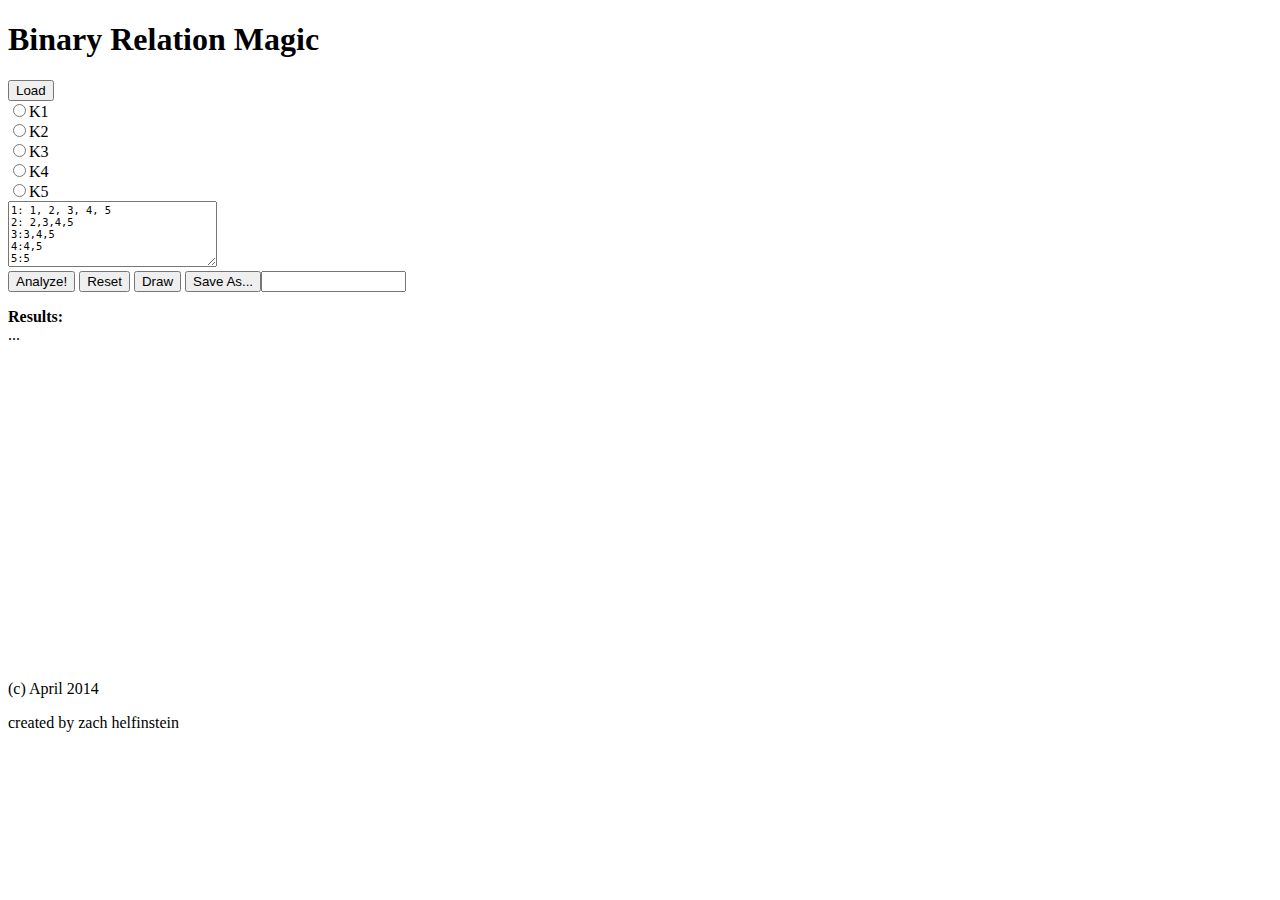
==== index.html @ da1047a4 "Refactored code to have Edge object/list for future use" ====
<!DOCTYPE html>
<html>
  <head>
    <title>Binary Relations</title>
    <script src="//ajax.googleapis.com/ajax/libs/jquery/1.11.0/jquery.min.js"></script>
    <script src="graph.js"></script>
    <script src="worker.js"></script>
    <script src="draw.js"></script>
    <link rel="stylesheet" type="text/css" href="reset.css" />
    <link rel="stylesheet" type="text/css" href="styles.css" />
  </head>
  <body onload="setup();">
    <div id="container">
    <h1>Binary Relation Magic</h1>
    <div id="relations"><button onclick="load();" disabled>Load</button><br></div>
    <div id="stuff">
    <textarea rows="5" cols="30" style="font-size:80%" id="input">1: 1, 2, 3, 4, 5
2: 2,3,4,5
3:3,4,5
4:4,5
5:5</textarea>
    <div id="buttons">
      <button type="button" onclick="analyze();">Analyze!</button>
      <button type="button" onclick="reset();">Reset</button>
      <button type="button" onclick="draw();">Draw</button>
      <span id="save"><button onclick="save();">Save As...</button><input type="text" size="15"></input></span>
    </div></div>
    <p class="paragraph"><strong>Results:</strong><br /><span id="results">...</span></p>
    <canvas id="canvas" width="800" height="300"></canvas></div>
    <footer>
      <p id="cop">(c) April 2014 </p>
      <p id="foot">created by zach helfinstein </p>
    </footer>
  </body>
</html>
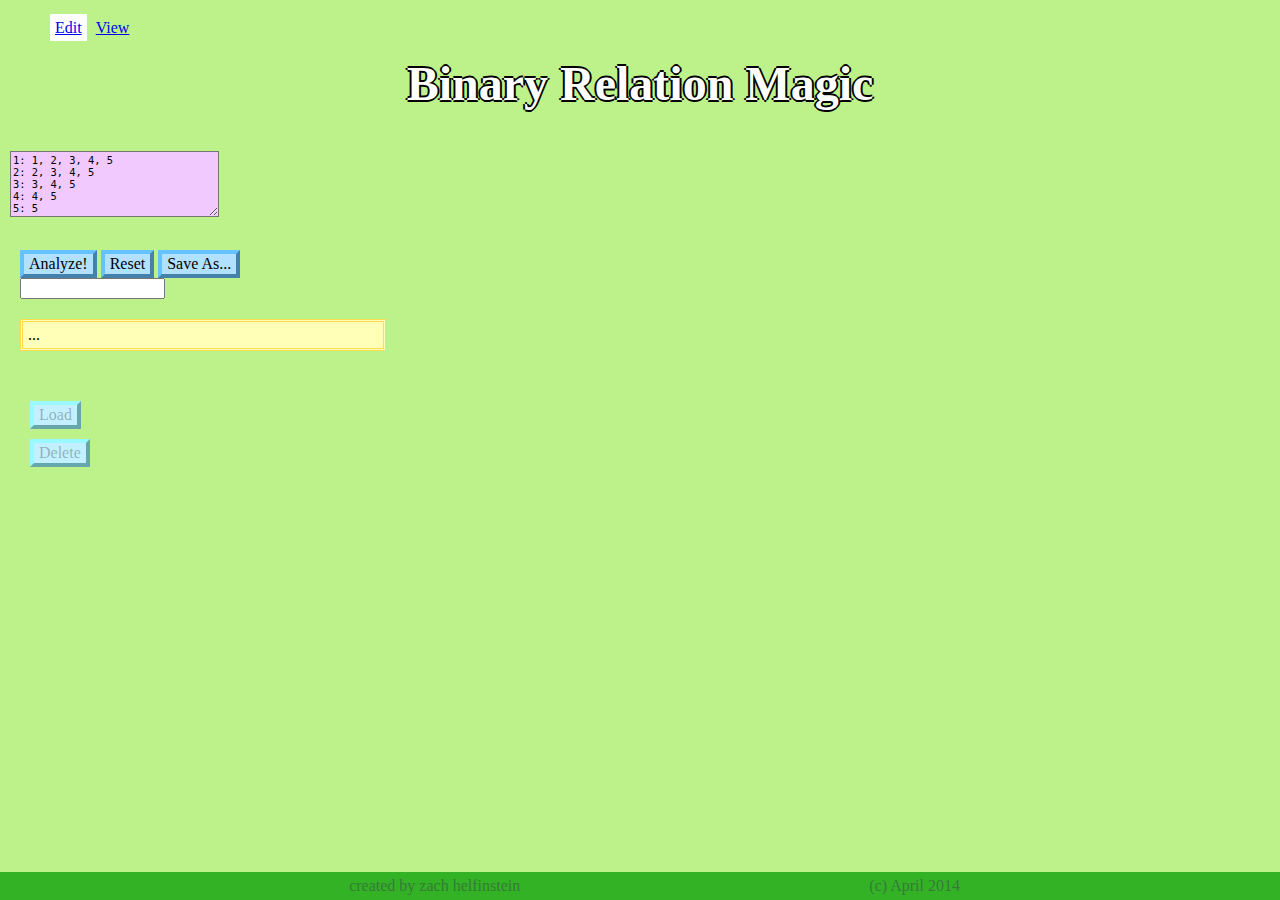
==== commit a8322b2a: "Moved CSS into a folder to make things easier to find" ====
--- a/index.html
+++ b/index.html
@@ -5,28 +5,38 @@
     <script src="//ajax.googleapis.com/ajax/libs/jquery/1.11.0/jquery.min.js"></script>
     <script src="graph.js"></script>
     <script src="worker.js"></script>
-    <script src="draw.js"></script>
-    <link rel="stylesheet" type="text/css" href="reset.css" />
-    <link rel="stylesheet" type="text/css" href="styles.css" />
+    <script src="io.js"></script>
+    <link rel="stylesheet" type="text/css" href="css/reset.css" />
+    <link rel="stylesheet" type="text/css" href="css/styles.css" />
+    <link rel="stylesheet" type="text/css" href="css/edit.css" />
   </head>
+
   <body onload="setup();">
+    <div id="menu">
+      <a id="selectedMenu" href="index.html" title="Edit the Binary Relations">Edit</a>
+      <a href="graph.html" title="Visualize the Binary Relations">View</a>
+    </div>
     <div id="container">
-    <h1>Binary Relation Magic</h1>
-    <div id="relations"><button onclick="load();" disabled>Load</button><br></div>
-    <div id="stuff">
-    <textarea rows="5" cols="30" style="font-size:80%" id="input">1: 1, 2, 3, 4, 5
-2: 2,3,4,5
-3:3,4,5
-4:4,5
-5:5</textarea>
-    <div id="buttons">
-      <button type="button" onclick="analyze();">Analyze!</button>
-      <button type="button" onclick="reset();">Reset</button>
-      <button type="button" onclick="draw();">Draw</button>
-      <span id="save"><button onclick="save();">Save As...</button><input type="text" size="15"></input></span>
-    </div></div>
-    <p class="paragraph"><strong>Results:</strong><br /><span id="results">...</span></p>
-    <canvas id="canvas" width="800" height="300"></canvas></div>
+      <h1>Binary Relation Magic</h1>
+      <textarea rows="5" cols="30" style="font-size:80%" id="input">1: 1, 2, 3, 4, 5
+2: 2, 3, 4, 5
+3: 3, 4, 5
+4: 4, 5
+5: 5</textarea>
+      <div id="buttons">
+	<button type="button" onclick="analyze();">Analyze!</button>
+	<button type="button" onclick="reset();">Reset</button>
+	<span id="save"><button onclick="save();">Save As...</button><input type="text" size="15"></input></span>
+      </div>
+      <p class="paragraph" id="results">...</p>
+      <div id="relations">
+	<div id="relButtons">
+	  <button onclick="load();" disabled>Load</button>
+	  <button onclick="del();" disabled>Delete</button>
+	</div>
+	<br>
+      </div>
+    </div>
     <footer>
       <p id="cop">(c) April 2014 </p>
       <p id="foot">created by zach helfinstein </p>
--- a/css/styles.css
+++ b/css/styles.css
@@ -0,0 +1,69 @@
+html {
+    background: #BCF289;
+}
+#container {
+}
+h1 {
+    font: 900 3em Georgia, "Times New Roman", serif;
+    margin: 30px 30px;
+    text-align: center;
+    color: #FFF;
+    text-shadow: -2px 0 #000, 0 2px #000, 2px 0 #000, 0 -2px #000;
+}
+textarea {
+    margin: 10px;
+    background: #F2C9FF;
+}
+button {
+    background: #B2E0FF;
+    padding: 2px 5px;
+    border: outset 4px #66C2FF;
+}
+button:active {
+    border: inset 4px #FC0;
+}
+button:disabled {
+    border: outset 4px #9AF8FF;
+    background: #C2F0FF;
+}
+#buttons {
+    margin: 20px;
+    width: 340px;
+}
+.paragraph {
+    margin: 20px;
+    background: #FFFFB8;
+    border: double 3px #FFDB4D;
+    padding: 5px;
+}
+input[type="radio"] {
+    font-family: Arial, Sans-serif;
+}
+footer {
+    clear: both;
+    background: #090;
+    text-align: center;
+    vertical-align: middle;
+    line-height: normal;
+    position: fixed;
+    padding: 5px 0;
+    bottom: 0px;
+    width: 100%;
+    opacity: 0.72;
+}
+footer p {
+    color: #004C1A;
+}
+#cop {
+    float: right;
+    margin-right: 25%;
+}
+#menu {
+    margin: 20px 50px -10px 50px;
+}
+#menu a {
+    padding: 5px;
+}
+#selectedMenu {
+    background: white;
+}--- a/css/edit.css
+++ b/css/edit.css
@@ -0,0 +1,19 @@
+#input {
+    resize: vertical;
+}
+#relations {
+    margin: 20px 10px 40px 10px;
+    width: 300px;
+}
+#relations #relButtons {
+    padding: 20px 10px;
+    float: left;
+    height: 10em;
+}
+#relButtons button {
+    margin: 10px;
+    display: block;
+}
+#results {
+    width: 350px;
+}
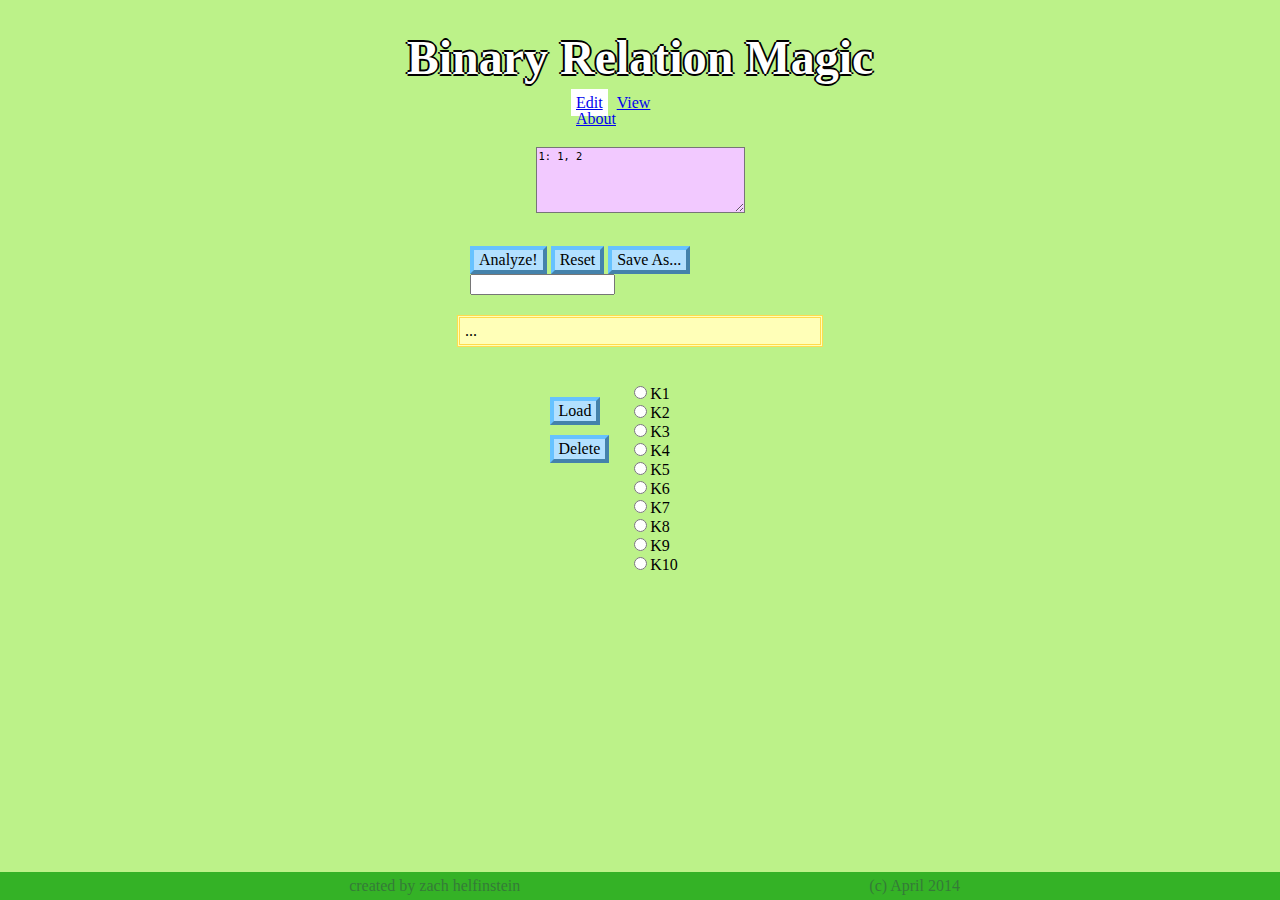
==== commit 94351d55: "Moving currently undeployed version 4 from isolated folder to main branch. In the future, I will use" ====
--- a/index.html
+++ b/index.html
@@ -2,32 +2,38 @@
 <html>
   <head>
     <title>Binary Relations</title>
+
+    <!--JavaScript Files-->
     <script src="//ajax.googleapis.com/ajax/libs/jquery/1.11.0/jquery.min.js"></script>
-    <script src="graph.js"></script>
-    <script src="worker.js"></script>
-    <script src="io.js"></script>
+    <script src="js/graph.js"></script>
+    <script src="js/worker.js"></script>
+    <script src="js/io.js"></script>
+
+    <!--CSS Files-->
     <link rel="stylesheet" type="text/css" href="css/reset.css" />
     <link rel="stylesheet" type="text/css" href="css/styles.css" />
     <link rel="stylesheet" type="text/css" href="css/edit.css" />
   </head>
 
-  <body onload="setup();">
+  <body onload="editPageSetup();">
+    <h1>Binary Relation Magic</h1>
     <div id="menu">
       <a id="selectedMenu" href="index.html" title="Edit the Binary Relations">Edit</a>
       <a href="graph.html" title="Visualize the Binary Relations">View</a>
+      <a href="about.html" title="How to Use This Site">About</a>
     </div>
+
     <div id="container">
-      <h1>Binary Relation Magic</h1>
-      <textarea rows="5" cols="30" style="font-size:80%" id="input">1: 1, 2, 3, 4, 5
-2: 2, 3, 4, 5
-3: 3, 4, 5
-4: 4, 5
-5: 5</textarea>
+      <textarea rows="5" cols="30" style="font-size:80%" id="input">1: 1, 2</textarea>
       <div id="buttons">
 	<button type="button" onclick="analyze();">Analyze!</button>
 	<button type="button" onclick="reset();">Reset</button>
-	<span id="save"><button onclick="save();">Save As...</button><input type="text" size="15"></input></span>
+	<span id="save">
+	  <button onclick="analyze();save();">Save As...</button>
+	  <input type="text" size="15"></input>
+	</span>
       </div>
+
       <p class="paragraph" id="results">...</p>
       <div id="relations">
 	<div id="relButtons">
@@ -37,6 +43,7 @@
 	<br>
       </div>
     </div>
+
     <footer>
       <p id="cop">(c) April 2014 </p>
       <p id="foot">created by zach helfinstein </p>
--- a/css/styles.css
+++ b/css/styles.css
@@ -59,7 +59,7 @@
     margin-right: 25%;
 }
 #menu {
-    margin: 20px 50px -10px 50px;
+    margin: -20px 50px 10px 50px;
 }
 #menu a {
     padding: 5px;
--- a/css/edit.css
+++ b/css/edit.css
@@ -3,7 +3,6 @@
 }
 #relations {
     margin: 20px 10px 40px 10px;
-    width: 300px;
 }
 #relations #relButtons {
     padding: 20px 10px;
